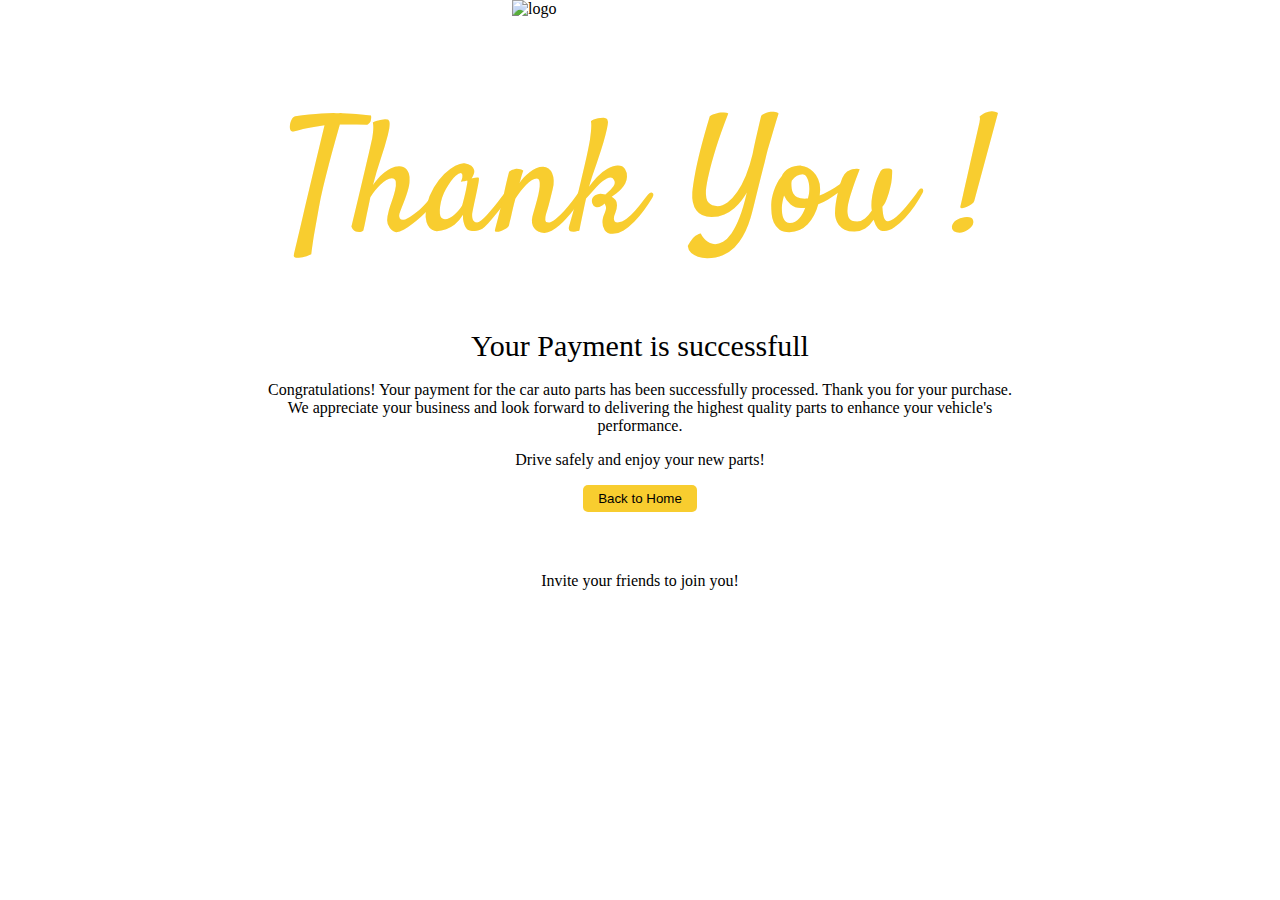
==== paymentSuccessful.html @ f6d9fa76 "paymentSuccesfull" ====
<!DOCTYPE html>
<html lang="en">

<head>
    <meta charset="UTF-8">
    <meta http-equiv="X-UA-Compatible" content="IE=edge">
    <meta name="viewport" content="width=device-width, initial-scale=1.0">
    <script src="https://kit.fontawesome.com/c3011d6d48.js" crossorigin="anonymous"></script>
    <link rel="preconnect" href="https://fonts.googleapis.com">
    <link rel="preconnect" href="https://fonts.gstatic.com" crossorigin>
    <link href="https://fonts.googleapis.com/css2?family=Satisfy&display=swap" rel="stylesheet">
    <title>Payment successfull</title>
    <style>
        body {
            margin: 0;
        }
        
        #paySuccess>div:nth-child(1) {
            display: flex;
            justify-content: center;
            width: 20%;
            margin: auto;
        }

        #paySuccess>div:nth-child(1)>img {
            width: 100%;
        }

        #paySuccess>div:nth-child(2) {
            width: 60%;
            margin: 60px auto;
            text-align: center;
            /* box-shadow: rgba(0, 0, 0, 0.16) 0px 1px 4px; */
            /* padding: 50px; */
        }

        #paySuccess>div:nth-child(2)>p:nth-child(1) {
            font-size: 160px;
            font-family: 'Satisfy', cursive;
            color: #f8cd2f;
            margin: 20px;
        }

        #paySuccess>div:nth-child(2)>p:nth-child(2) {
            font-size: 30px;
            margin: 18px;
        }

        #icon {
            color: green;
        }

        #paySuccess>div:nth-child(2)>button {
            padding: 6px 15px;
            border-radius: 5px;
            border: none;
            background-color: #f8cd2f;
            color: black;
        }

        #paySuccess>div:nth-child(2)>button:hover {
            background-color: #000000;
            color: #f8cd2f;
        }

        #paySuccess>p:nth-child(3) {
            text-align: center;
        }

        #paySuccess>div:nth-child(4) {
            display: flex;
            justify-content: center;
            gap: 20px;
        }
    </style>
</head>

<body>

    <div id="paySuccess">
        <div>
            <img src="https://i.postimg.cc/6pvdh9G0/logg.png" alt="logo">
        </div>

        <div>
            <p>Thank You !</p>
            <p>Your Payment is successfull <span id="icon"><i class="fa-solid fa-circle-check"></i></span></p>
            <p>Congratulations! Your payment for the car auto parts has been successfully processed. Thank you for your
                purchase. We appreciate your business and look forward to delivering the highest quality parts to
                enhance your vehicle's performance.
            </p>
            <p>Drive safely and enjoy your new parts!</p>
            <button>Back to Home</button>
        </div>
        <p>Invite your friends to join you!</p>
        <div>
            <span><i class="fa-brands fa-facebook-f"></i></span>
            <span><i class="fa-brands fa-twitter"></i></span>
            <span><i class="fa-brands fa-instagram"></i></span>
            <span><i class="fa-brands fa-linkedin-in"></i></span>
        </div>
    </div>

</body>

</html>
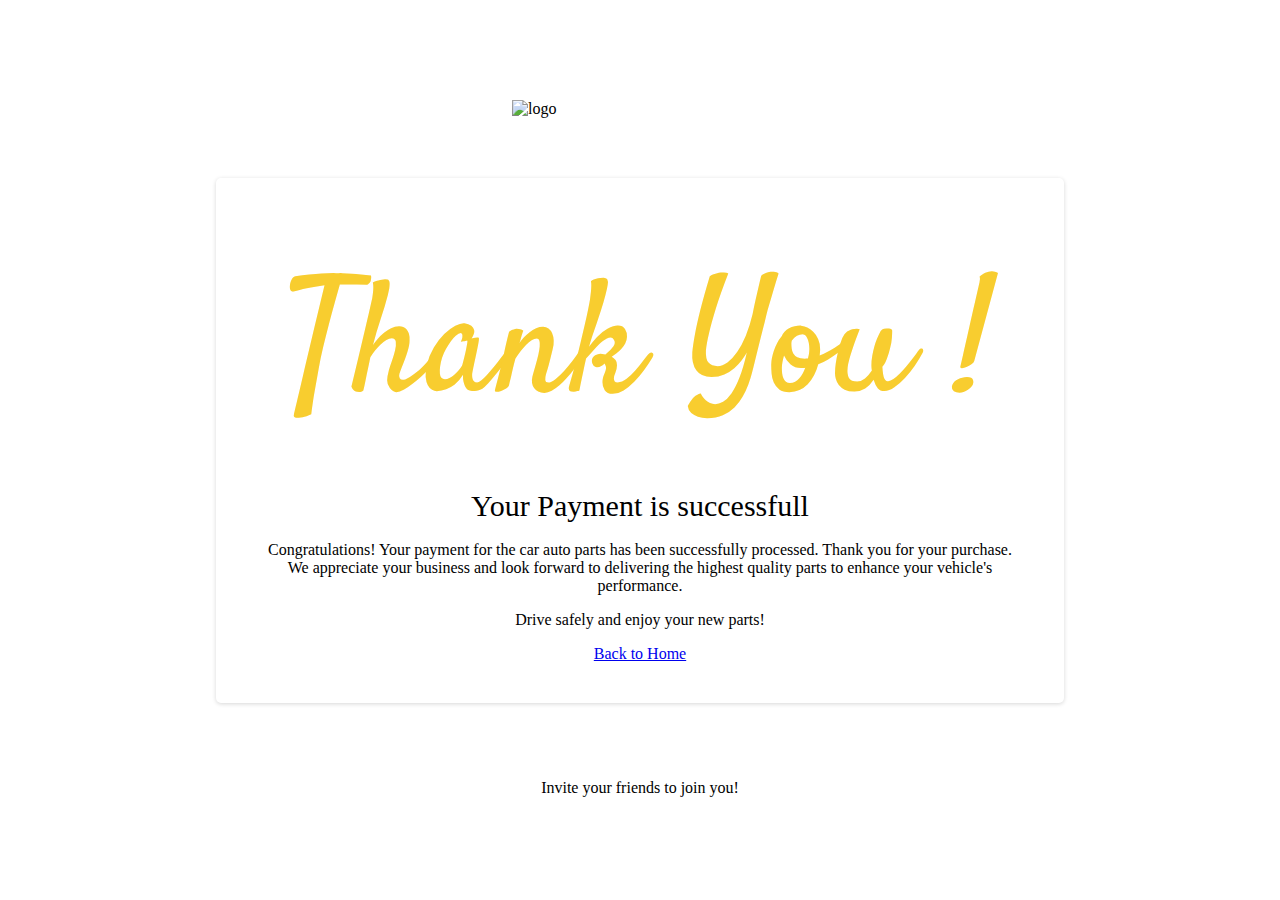
==== commit 3c2df122: "index" ====
--- a/paymentSuccessful.html
+++ b/paymentSuccessful.html
@@ -11,67 +11,98 @@
     <link href="https://fonts.googleapis.com/css2?family=Satisfy&display=swap" rel="stylesheet">
     <title>Payment successfull</title>
     <style>
-        body {
-            margin: 0;
-        }
-        
-        #paySuccess>div:nth-child(1) {
-            display: flex;
-            justify-content: center;
-            width: 20%;
-            margin: auto;
-        }
+body {
+    margin: 0;
+    position: relative;
+}
 
-        #paySuccess>div:nth-child(1)>img {
-            width: 100%;
-        }
+body::before {
+    content: "";
+    position: absolute;
+    top: 0;
+    left: 0;
+    right: 0;
+    bottom: 0;
+    background-image: url("https://car-images.bauersecure.com/wp-images/3639/ferrari_f8_spider_68.jpg");
+    background-repeat: no-repeat;
+    background-size: cover;
+    z-index: -1;
+    filter: grayscale(20%) blur(5px);
+}
 
-        #paySuccess>div:nth-child(2) {
-            width: 60%;
-            margin: 60px auto;
-            text-align: center;
-            /* box-shadow: rgba(0, 0, 0, 0.16) 0px 1px 4px; */
-            /* padding: 50px; */
-        }
+#paySuccess {
+    display: flex;
+    flex-direction: column;
+    align-items: center;
+    margin-top: 100px;
+    z-index: 1;
+    position: relative;
+}
 
-        #paySuccess>div:nth-child(2)>p:nth-child(1) {
-            font-size: 160px;
-            font-family: 'Satisfy', cursive;
-            color: #f8cd2f;
-            margin: 20px;
-        }
+#paySuccess>div:nth-child(1) {
+    display: flex;
+    justify-content: center;
+    width: 20%;
+    margin: auto;
+}
 
-        #paySuccess>div:nth-child(2)>p:nth-child(2) {
-            font-size: 30px;
-            margin: 18px;
-        }
+#paySuccess>div:nth-child(1)>img {
+    width: 100%;
+}
 
-        #icon {
-            color: green;
-        }
+#paySuccess>div:nth-child(2) {
+    width: 60%;
+    margin: 60px auto;
+    text-align: center;
+    background-color: white;
+    padding: 40px;
+    border-radius: 5px;
+    box-shadow: rgba(0, 0, 0, 0.16) 0px 1px 4px;
+}
 
-        #paySuccess>div:nth-child(2)>button {
-            padding: 6px 15px;
-            border-radius: 5px;
-            border: none;
-            background-color: #f8cd2f;
-            color: black;
-        }
+#paySuccess>div:nth-child(2)>p:nth-child(1) {
+    font-size: 160px;
+    font-family: 'Satisfy', cursive;
+    color: #f8cd2f;
+    margin: 20px;
+}
 
-        #paySuccess>div:nth-child(2)>button:hover {
+#paySuccess>div:nth-child(2)>p:nth-child(2) {
+    font-size: 30px;
+    margin: 18px;
+}
+
+#icon {
+    color: green;
+}
+
+#paySuccess>div:nth-child(2)>button {
+    padding: 6px 15px;
+    border-radius: 5px;
+    border: none;
+    background-color: #f8cd2f;
+    color: black;
+}
+
+#paySuccess>div:nth-child(2)>button:hover {
+    background-color: #000000;
+    color: #f8cd2f;
+}
+
+#paySuccess>p:nth-child(3) {
+    text-align: center;
+}
+
+#paySuccess>div:nth-child(4) {
+    display: flex;
+    justify-content: center;
+    gap: 20px;
+}
+#paySuccess>div:nth-child(2)>a:hover {
             background-color: #000000;
             color: #f8cd2f;
         }
 
-        #paySuccess>p:nth-child(3) {
-            text-align: center;
-        }
-
-        #paySuccess>div:nth-child(4) {
-            display: flex;
-            justify-content: center;
-            gap: 20px;
-        }
     </style>
 </head>
 
@@ -82,7 +113,7 @@
             <img src="https://i.postimg.cc/6pvdh9G0/logg.png" alt="logo">
         </div>
 
-        <div>
+        <div class="white-box">
             <p>Thank You !</p>
             <p>Your Payment is successfull <span id="icon"><i class="fa-solid fa-circle-check"></i></span></p>
             <p>Congratulations! Your payment for the car auto parts has been successfully processed. Thank you for your
@@ -90,7 +121,7 @@
                 enhance your vehicle's performance.
             </p>
             <p>Drive safely and enjoy your new parts!</p>
-            <button>Back to Home</button>
+            <a href="index.html">Back to Home</a>
         </div>
         <p>Invite your friends to join you!</p>
         <div>
@@ -102,5 +133,4 @@
     </div>
 
 </body>
-
 </html>